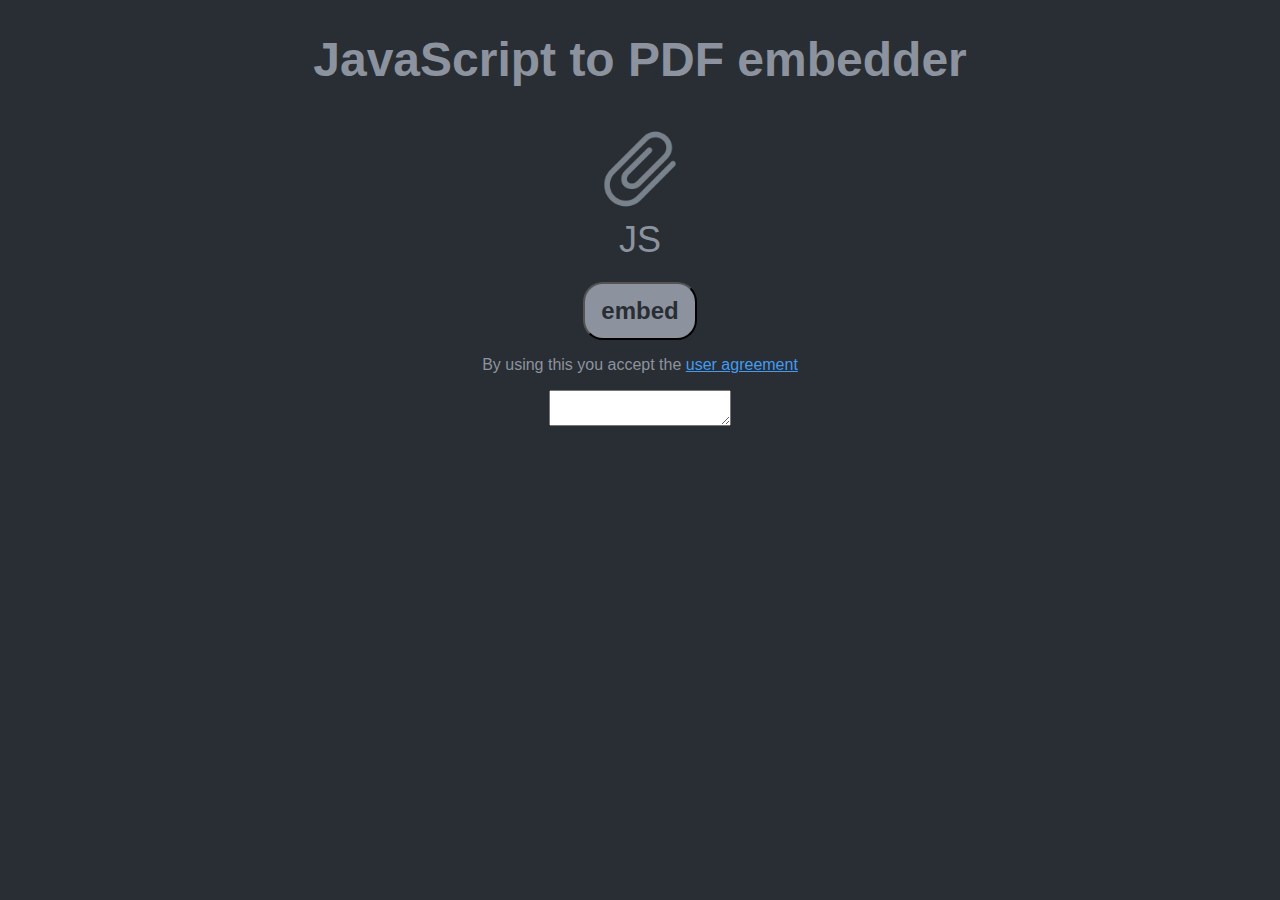
==== js-to-pdf/index.html @ b6e32ccc "beta" ====
<!DOCTYPE html>
<html>
  <head>
    <link rel="stylesheet" href="style.css" />
    <title>JS to PDF embedder</title>
  </head>
  <body>
    <h1>JavaScript to PDF embedder</h1>
    <div id="inputs">
      <div id="js-input-zone" class="input-zone">
        <img src="images/skrepka.png" class="input-zone" />
        <p class="input-zone">JS</p>
      </div>
      <input type="file" id="js-input" />
    </div>
    <button id="start">embed</button>
    <p>
      By using this you accept the
      <a href="user-agreement.html">user agreement</a>
    </p>
    <textarea id="output"></textarea>
    <script src="script.js"></script>
  </body>
</html>
---- js-to-pdf/style.css ----
body {
  background-color: #282e33;
  font-family: "Lucida Sans", "Lucida Sans Regular", "Lucida Grande",
    "Lucida Sans Unicode", Verdana, sans-serif;
  text-align: center;
}

h1 {
  color: #8d939e;
  font-size: 48px;
}

#js-input {
  display: none;
}

#inputs {
  text-align: center;
  display: flex;
  justify-content: center;
  font-size: 36px;
  padding-bottom: 2%;
}

.input-zone {
  width: 100px;
  height: 100px;
  float: left;
  text-align: center;
  margin: 0px;
}

#output {
}

p {
  color: #8d939e;
}

a {
  color: #449bf1;
}

button {
  outline: none;
  color: #282e33;
  background: #8d939e;
  border-radius: 20px;
  width: 9%;
  padding: 1%;
  font-size: 24px;
  margin-top: 3%;
  font-weight: 700;
}
button:hover {
  background: #3a4047;
}
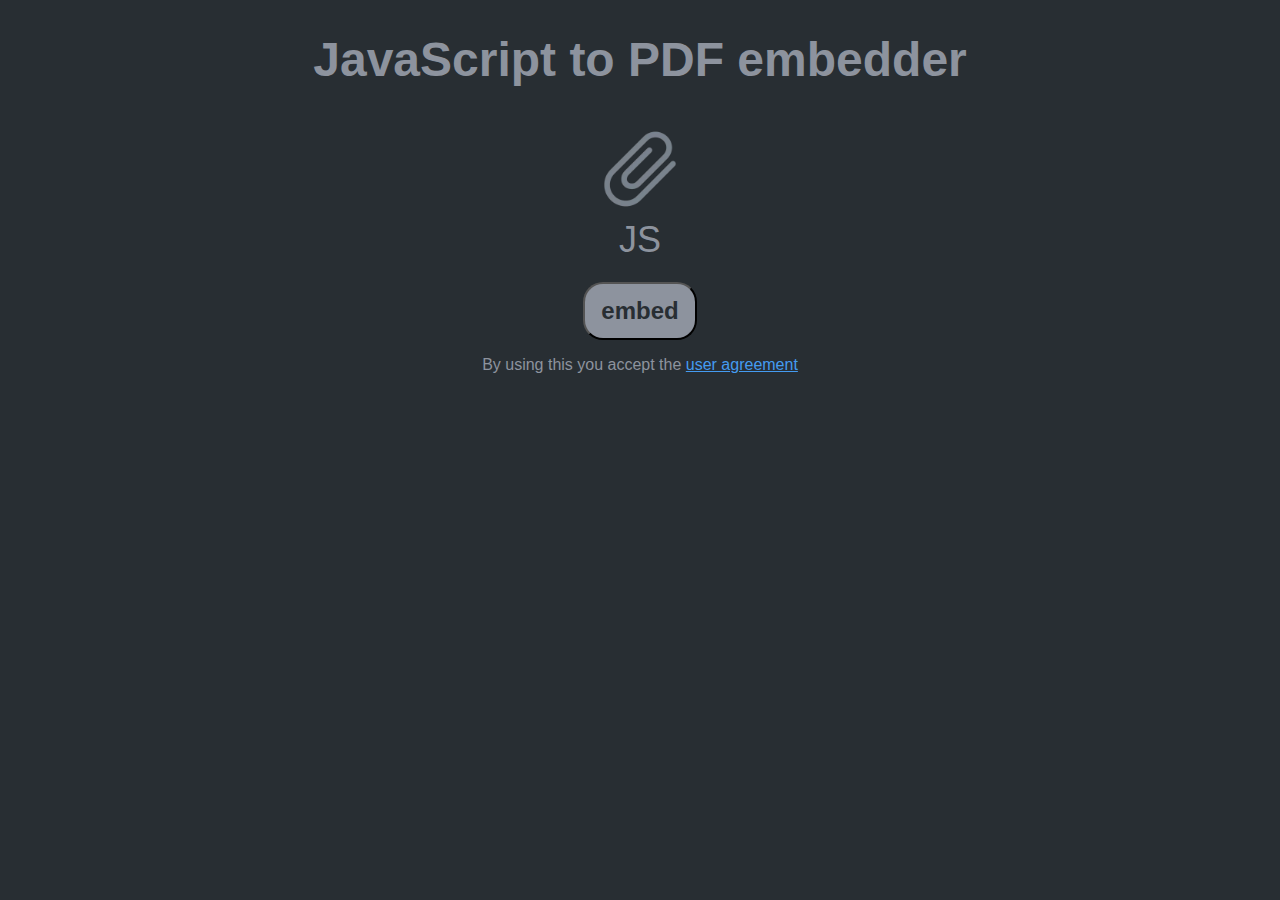
==== commit d47adbb8: "beta" ====
--- a/js-to-pdf/index.html
+++ b/js-to-pdf/index.html
@@ -18,7 +18,7 @@
       By using this you accept the
       <a href="user-agreement.html">user agreement</a>
     </p>
-    <textarea id="output"></textarea>
+    <p id="output"></p>
     <script src="script.js"></script>
   </body>
 </html>
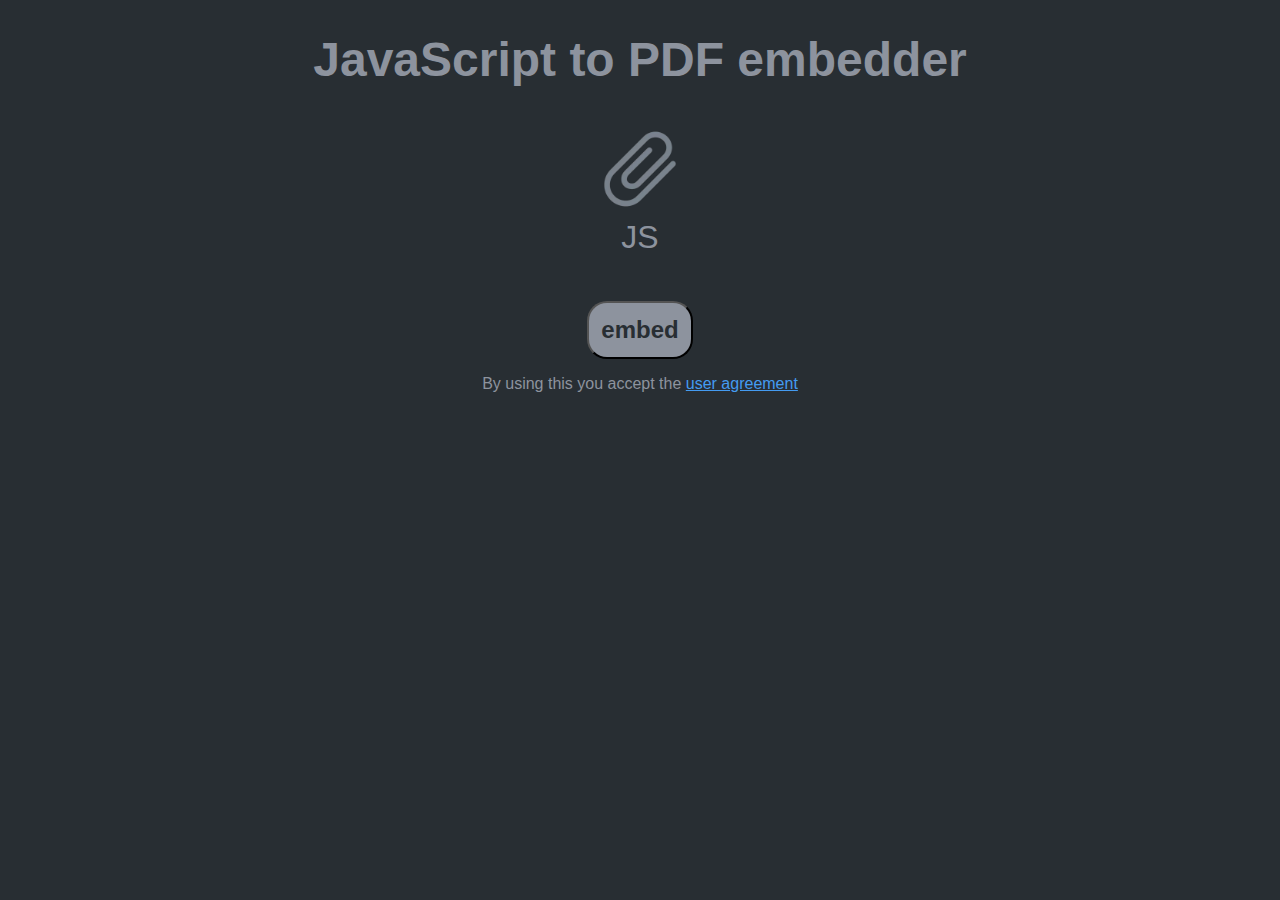
==== commit d1f7c065: "beta" ====
--- a/js-to-pdf/index.html
+++ b/js-to-pdf/index.html
@@ -18,7 +18,10 @@
       By using this you accept the
       <a href="user-agreement.html">user agreement</a>
     </p>
-    <p id="output"></p>
+    <div id="result">
+      <p id="success">Success!</p>
+      <p id="copy">Copy</p>
+    </div>
     <script src="script.js"></script>
   </body>
 </html>
--- a/js-to-pdf/style.css
+++ b/js-to-pdf/style.css
@@ -18,7 +18,7 @@
   text-align: center;
   display: flex;
   justify-content: center;
-  font-size: 36px;
+  font-size: 32px;
   padding-bottom: 2%;
 }
 
@@ -28,9 +28,6 @@
   float: left;
   text-align: center;
   margin: 0px;
-}
-
-#output {
 }
 
 p {
@@ -46,12 +43,29 @@
   color: #282e33;
   background: #8d939e;
   border-radius: 20px;
-  width: 9%;
   padding: 1%;
   font-size: 24px;
-  margin-top: 3%;
+  margin-top: 4.5%;
   font-weight: 700;
 }
 button:hover {
   background: #3a4047;
 }
+
+#copy {
+  margin-left: 1%;
+  cursor: pointer;
+  border: 2px solid #8d939e;
+  border-radius: 20% / 40%;
+  padding: 0.25%;
+}
+
+#success {
+  padding: 0.25%;
+}
+
+#result {
+  justify-content: center;
+  display: none;
+  font-size: 24px;
+}
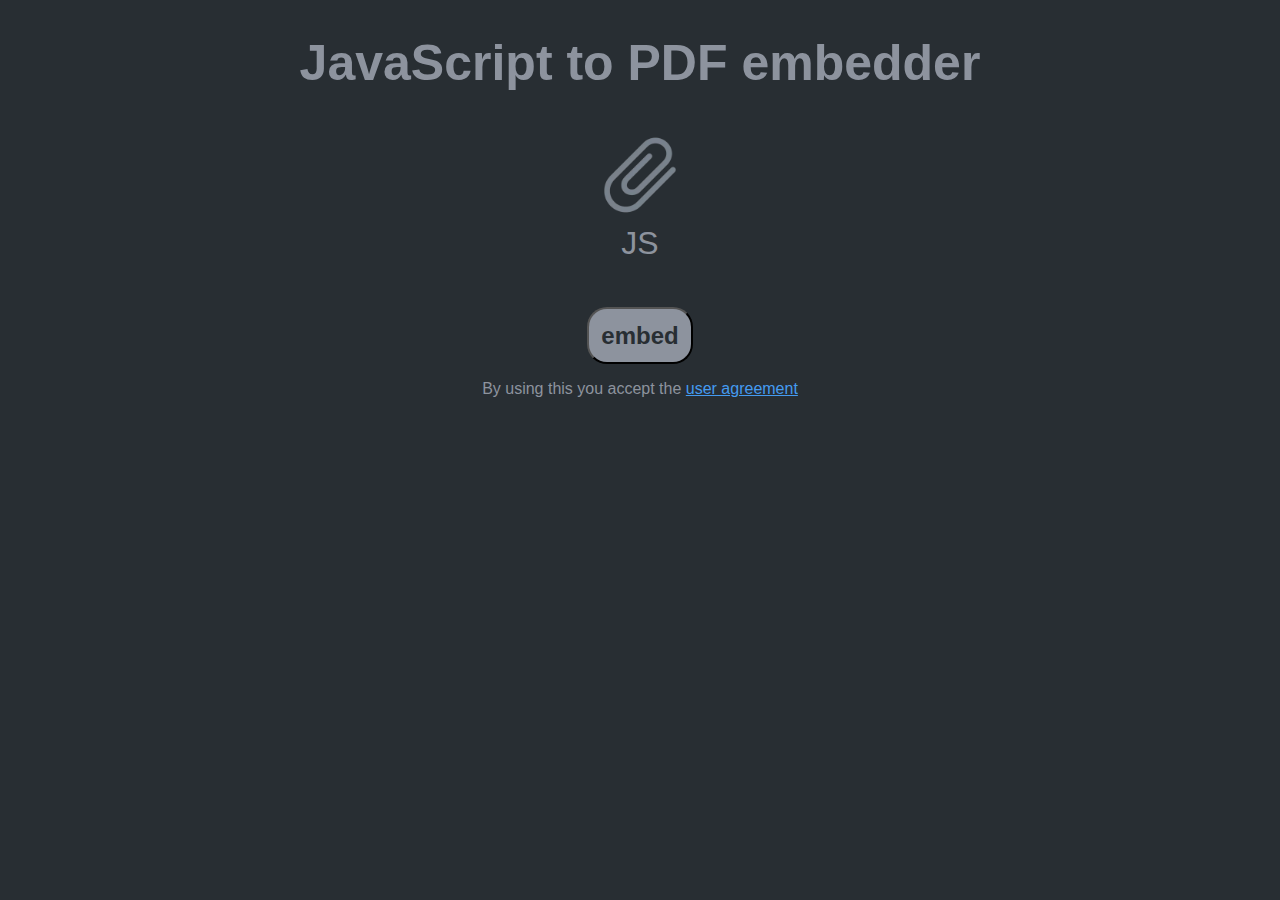
==== commit 78a72d64: "1.0" ====
--- a/js-to-pdf/index.html
+++ b/js-to-pdf/index.html
@@ -22,6 +22,6 @@
       <p id="success">Success!</p>
       <p id="copy">Copy</p>
     </div>
-    <script src="script.js"></script>
+    <script src="./script.js"></script>
   </body>
 </html>
--- a/js-to-pdf/style.css
+++ b/js-to-pdf/style.css
@@ -7,7 +7,7 @@
 
 h1 {
   color: #8d939e;
-  font-size: 48px;
+  font-size: 50px;
 }
 
 #js-input {
